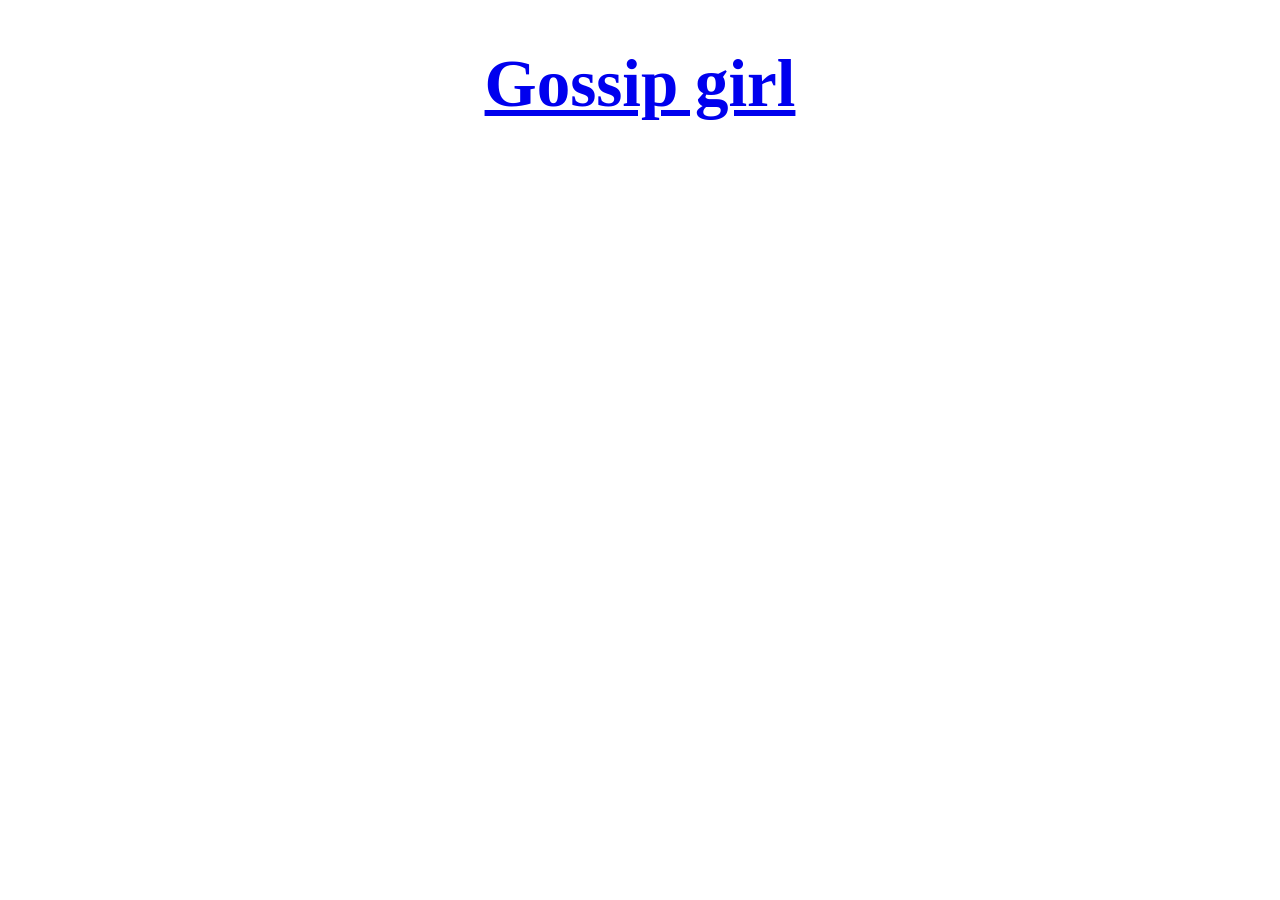
==== assignment2/index.html @ 980ce8da "Add Assignment 2" ====
<!DOCTYPE html>
<head>
    <title>Data Visualization</title>

    <!--css-->
    <link rel="stylesheet" href="style.css">
    
    <!--three.js importmap-->
        <script type="importmap">
        {
            "imports": {
                "three": "https://ga.jspm.io/npm:three@0.182.0/build/three.module.js",
                "OrbitControls": "https://ga.jspm.io/npm:three@0.182.0/examples/jsm/controls/OrbitControls.js",
                "lil-gui": "https://ga.jspm.io/npm:lil-gui@0.21.0/dist/lil-gui.esm.js"
            }
        }
        </script>

    <!--three.js scene-->
    <script src="script.js" type="module"></script>

</head>

<body>
    <h1><a href="text.html" target="_blank">Gossip girl</a></h1>
    <canvas class = "webgl"></canvas>
</body>
---- assignment2/style.css ----
h1, h2 {
    text-align: center;
    color: rgb(255, 81, 168);
}

h1 {
    font-size: 67px;
}

h2 {
    font-size: 36px;
}

.webgl {
    position:absolute;
    top:0;
    left:0;
    outline: none;
    z-index: -3;
}
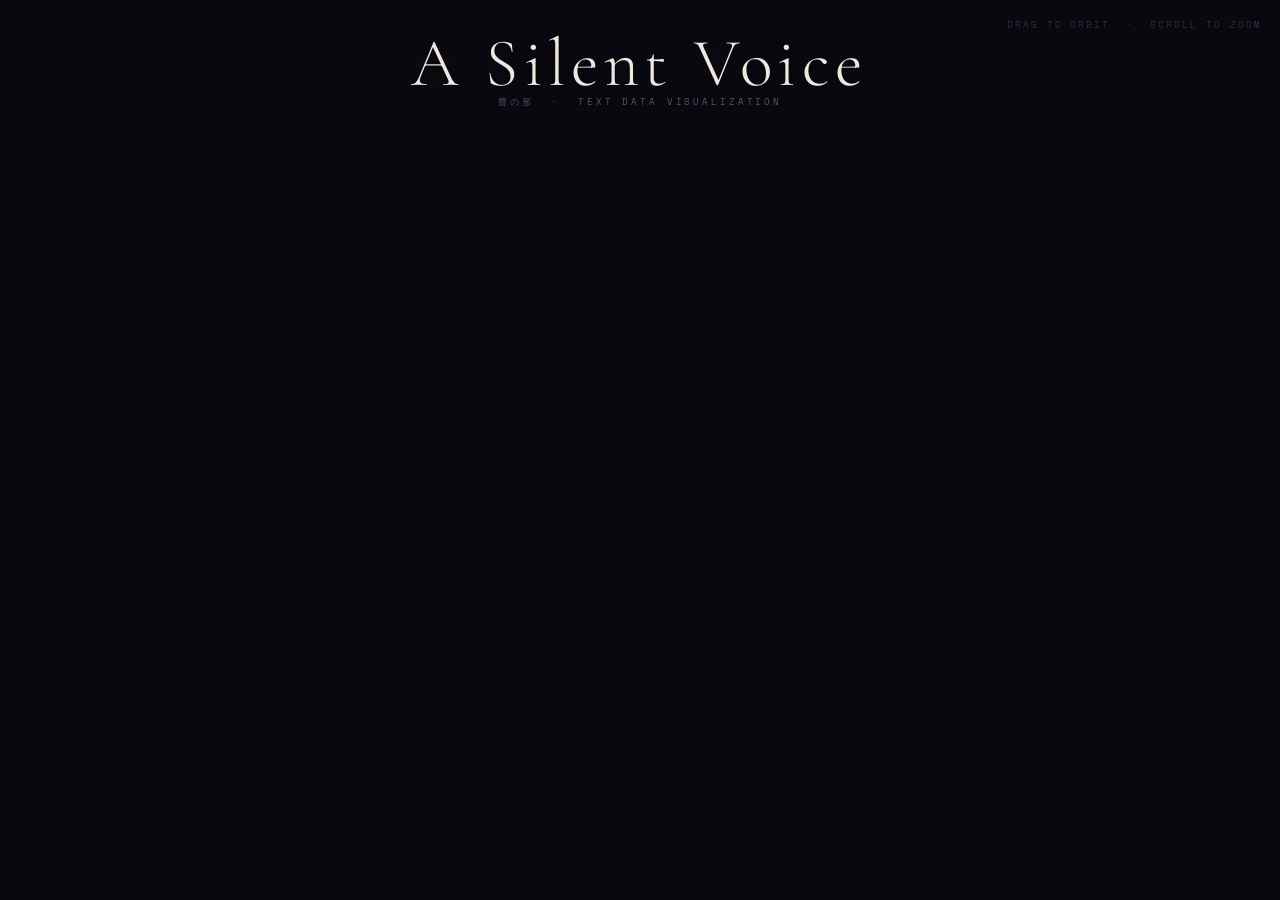
==== commit df4818d8: "Add assignment 2" ====
--- a/assignment2/index.html
+++ b/assignment2/index.html
@@ -1,27 +1,35 @@
 <!DOCTYPE html>
 <head>
-    <title>Data Visualization</title>
+    <title>A Silent Voice — Data Visualization</title>
+    <link rel="stylesheet" href="style.css">
+    <link rel="preconnect" href="https://fonts.googleapis.com">
+    <link href="https://fonts.googleapis.com/css2?family=Cormorant+Garamond:ital,wght@0,300;0,400;1,300&family=Space+Mono:wght@400;700&display=swap" rel="stylesheet">
 
-    <!--css-->
-    <link rel="stylesheet" href="style.css">
-    
-    <!--three.js importmap-->
-        <script type="importmap">
-        {
-            "imports": {
-                "three": "https://ga.jspm.io/npm:three@0.182.0/build/three.module.js",
-                "OrbitControls": "https://ga.jspm.io/npm:three@0.182.0/examples/jsm/controls/OrbitControls.js",
-                "lil-gui": "https://ga.jspm.io/npm:lil-gui@0.21.0/dist/lil-gui.esm.js"
-            }
+    <script type="importmap">
+    {
+        "imports": {
+            "three": "https://ga.jspm.io/npm:three@0.182.0/build/three.module.js",
+            "OrbitControls": "https://ga.jspm.io/npm:three@0.182.0/examples/jsm/controls/OrbitControls.js",
+            "lil-gui": "https://ga.jspm.io/npm:lil-gui@0.21.0/dist/lil-gui.esm.js"
         }
-        </script>
-
-    <!--three.js scene-->
+    }
+    </script>
     <script src="script.js" type="module"></script>
-
 </head>
 
 <body>
-    <h1><a href="text.html" target="_blank">Gossip girl</a></h1>
-    <canvas class = "webgl"></canvas>
+    <h1><a href="text.html" target="_blank">A Silent Voice</a></h1>
+    <p class="subtitle">聲の形 &nbsp;·&nbsp; Text Data Visualization</p>
+
+    <div id="presentation-panel">
+        <p class="panel-hint">Click a term to show or hide it idk</p>
+        <div id="toggle-buttons"></div>
+        <div id="story-card">
+            <h2 id="card-heading"></h2>
+            <p id="card-body"></p>
+        </div>
+    </div>
+
+    <div class="hint">drag to orbit &nbsp;·&nbsp; scroll to zoom</div>
+    <canvas class="webgl"></canvas>
 </body>
--- a/assignment2/style.css
+++ b/assignment2/style.css
@@ -1,20 +1,152 @@
-h1, h2 {
-    text-align: center;
-    color: rgb(255, 81, 168);
-}
+*, *::before, *::after { box-sizing: border-box; margin: 0; padding: 0; }
 
-h1 {
-    font-size: 67px;
-}
-
-h2 {
-    font-size: 36px;
+body {
+    background: #08080f;
+    color: #e8e0d5;
+    font-family: 'Space Mono', monospace;
+    overflow: hidden;
 }
 
 .webgl {
-    position:absolute;
-    top:0;
-    left:0;
+    position: absolute;
+    top: 0; left: 0;
     outline: none;
-    z-index: -3;
+    z-index: -1;
+}
+
+/* Title */
+h1 {
+    position: absolute;
+    top: 22px;
+    left: 50%;
+    transform: translateX(-50%);
+    font-family: 'Cormorant Garamond', serif;
+    font-weight: 300;
+    font-size: clamp(34px, 5.5vw, 68px);
+    letter-spacing: 0.08em;
+    color: #f0e8df;
+    text-shadow: 0 0 50px rgba(255,210,170,0.18);
+    white-space: nowrap;
+    z-index: 10;
+    text-align: center;
+}
+h1 a { color: inherit; text-decoration: none; }
+h1 a:hover { color: #ffd09e; transition: color 0.25s; }
+
+.subtitle {
+    position: absolute;
+    top: calc(22px + clamp(34px, 5.5vw, 68px) + 5px);
+    left: 50%;
+    transform: translateX(-50%);
+    font-size: 9px;
+    letter-spacing: 0.32em;
+    text-transform: uppercase;
+    color: #555570;
+    white-space: nowrap;
+    z-index: 10;
+}
+
+/* Presentation panel — bottom LEFT corner, compact, out of the way */
+#presentation-panel {
+    display: none;
+    flex-direction: column;
+    align-items: flex-start;
+    gap: 8px;
+    position: absolute;
+    bottom: 24px;
+    left: 24px;
+    width: 260px;
+    z-index: 20;
+}
+
+.panel-hint {
+    font-size: 8px;
+    letter-spacing: 0.2em;
+    text-transform: uppercase;
+    color: #44445a;
+}
+
+/* Buttons stacked vertically, compact */
+#toggle-buttons {
+    display: flex;
+    flex-direction: column;
+    gap: 6px;
+    width: 100%;
+}
+
+.term-wrapper {
+    display: flex;
+    flex-direction: column;
+    gap: 5px;
+    width: 100%;
+}
+
+.term-btn {
+    font-family: 'Space Mono', monospace;
+    font-size: 10px;
+    font-weight: 700;
+    letter-spacing: 0.08em;
+    padding: 7px 14px;
+    border-radius: 4px;
+    border: 1.5px solid var(--term-color, #888);
+    background: transparent;
+    color: var(--term-color, #888);
+    cursor: pointer;
+    width: 100%;
+    text-align: left;
+    transition: background 0.2s, opacity 0.2s;
+}
+.term-btn.active {
+    background: color-mix(in srgb, var(--term-color, #888) 14%, transparent);
+}
+.term-btn.inactive {
+    opacity: 0.28;
+    background: transparent;
+}
+.term-btn:hover {
+    background: color-mix(in srgb, var(--term-color, #888) 26%, transparent);
+    opacity: 1;
+}
+
+/* Story card — capped height, scrollable, never takes over the screen */
+.story-card {
+    width: 100%;
+    max-height: 120px;
+    overflow-y: auto;
+    background: rgba(8, 8, 16, 0.82);
+    border: 1px solid #333;
+    border-radius: 4px;
+    padding: 8px 10px;
+    backdrop-filter: blur(16px);
+    font-size: 9px;
+    line-height: 1.65;
+    color: #a098b0;
+}
+
+/* Orbit hint */
+.hint {
+    position: absolute;
+    top: 18px;
+    right: 18px;
+    font-size: 9px;
+    letter-spacing: 0.22em;
+    text-transform: uppercase;
+    color: #2e2e44;
+    z-index: 10;
+}
+
+/* lil-gui theme */
+.lil-gui.root {
+    --background-color: rgba(8,8,16,0.9) !important;
+    --text-color: #bcb4cc !important;
+    --title-background-color: rgba(20,8,28,0.95) !important;
+    --title-text-color: #e0d0f0 !important;
+    --widget-color: rgba(255,255,255,0.05) !important;
+    --hover-color: rgba(255,255,255,0.1) !important;
+    --number-color: #ffd09e !important;
+    --string-color: #5aa8cc !important;
+    font-family: 'Space Mono', monospace !important;
+    font-size: 11px !important;
+    backdrop-filter: blur(10px);
+    border: 1px solid rgba(255,255,255,0.05) !important;
 }
